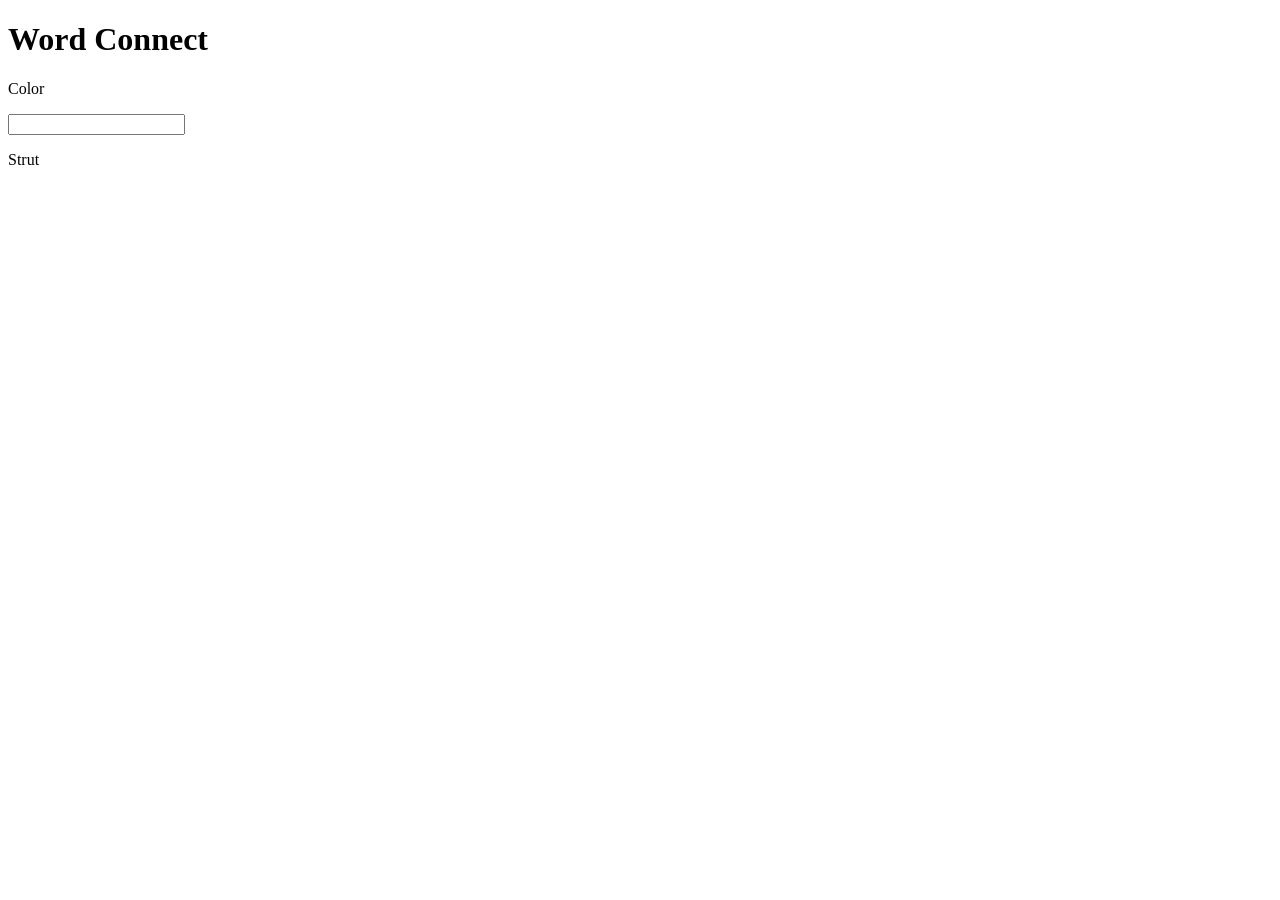
==== index.html @ 8f2bb3a9 "Added rudimentary index page" ====
<!DOCTYPE html>
<html lang="en">
<head>
    <meta charset="UTF-8">
    <title>Word Connect</title>
    <link rel="stylesheet" href="styling.css">
</head>
<body>
    <h1>Word Connect</h1>
    <div id="left-word-box"><p id="left-word">Color<p></div>
    <div id="answer-box"><input type="text"></input></div>
    <div id="right-word-box"><p id="right-word">Strut<p></div>
</body>
</html>
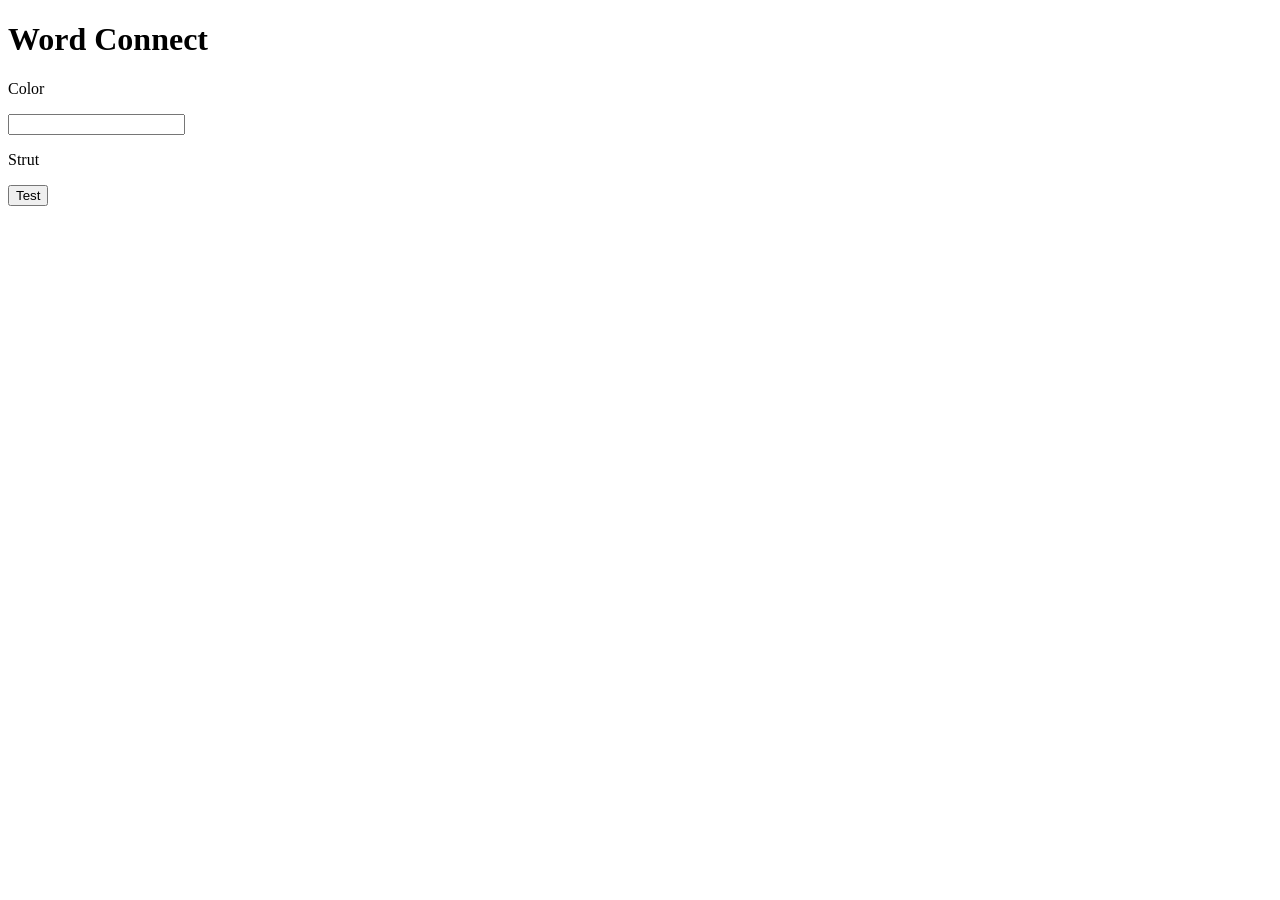
==== commit 604e0e3e: "Updated page to allow testing of forthcoming functions, began developing what forthcoming functions " ====
--- a/index.html
+++ b/index.html
@@ -3,12 +3,19 @@
 <head>
     <meta charset="UTF-8">
     <title>Word Connect</title>
-    <link rel="stylesheet" href="styling.css">
+    <!-- <link rel="stylesheet" href="styling.css"> -->
 </head>
 <body>
     <h1>Word Connect</h1>
-    <div id="left-word-box"><p id="left-word">Color<p></div>
-    <div id="answer-box"><input type="text"></input></div>
-    <div id="right-word-box"><p id="right-word">Strut<p></div>
+    <div id="word-chain">
+        <div id="left-word-box"><p id="left-word">Color<p></div>
+        <div id="answer-box"><input type="text"></input></div>
+        <div id="right-word-box"><p id="right-word">Strut<p></div>
+    </div>
+    <div id="test-button-block"> 
+        <button id="test-button" name="test-button" onclick="test()" type="button">Test</button>
+    </div>
 </body>
+<script src="https://code.jquery.com/jquery-3.6.0.min.js"></script>
+<script src="page-functions.js"></script>
 </html>
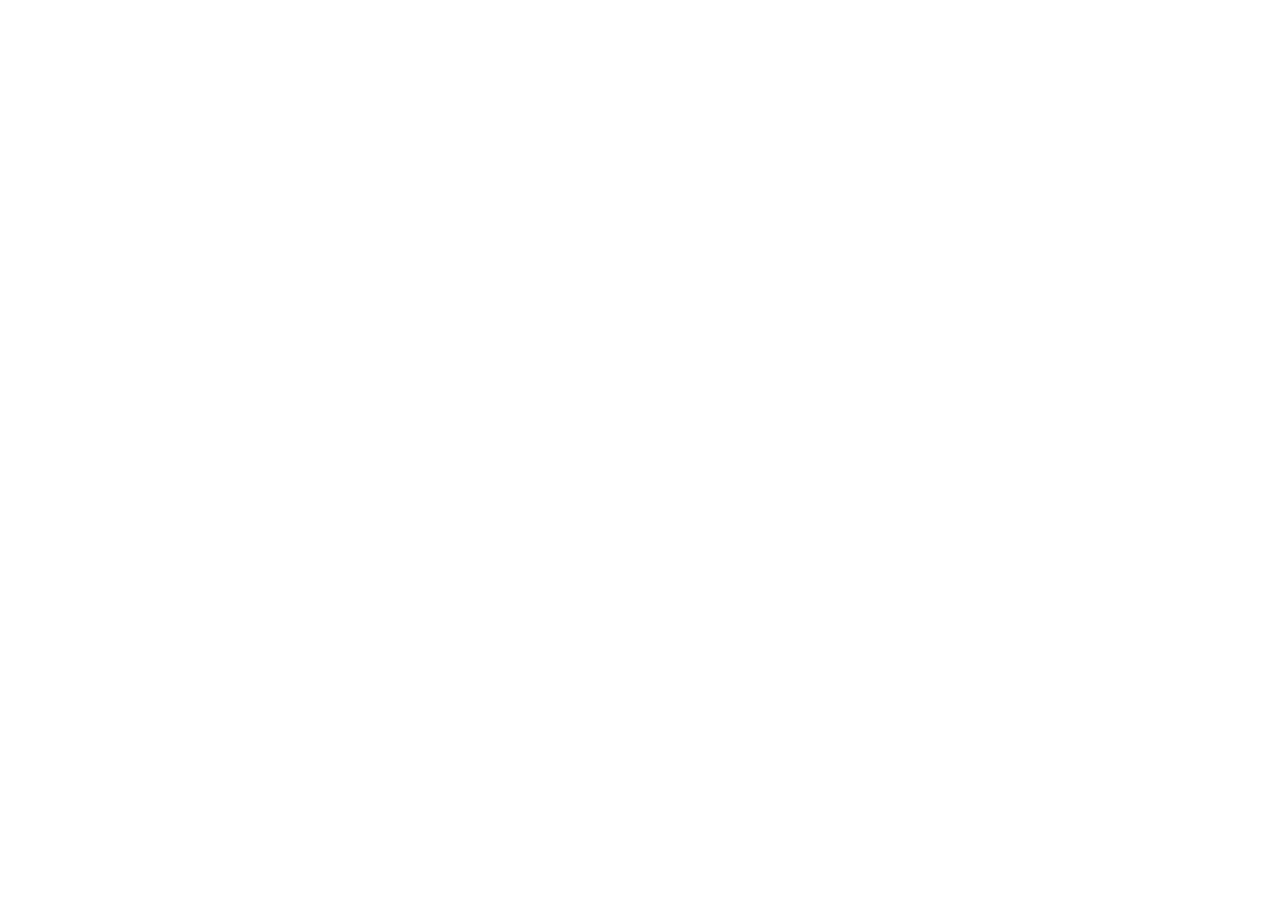
==== commit 0fc05075: "implemented most of website, styling, functions; created a few preliminary puzzles" ====
--- a/index.html
+++ b/index.html
@@ -3,19 +3,56 @@
 <head>
     <meta charset="UTF-8">
     <title>Word Connect</title>
-    <!-- <link rel="stylesheet" href="styling.css"> -->
+    <link rel="stylesheet" href="styling.css">
 </head>
 <body>
     <h1>Word Connect</h1>
-    <div id="word-chain">
-        <div id="left-word-box"><p id="left-word">Color<p></div>
-        <div id="answer-box"><input type="text"></input></div>
-        <div id="right-word-box"><p id="right-word">Strut<p></div>
+    <h2 id="puzzle-header">Puzzle #</h2>
+    <div id="game-elements">
+        <div id="distance-holder">
+            <h3 id="distance-header"></h3>
+        </div>
+        <div id="word-chain">
+            <div id="left-word-box" class="word-box">
+                <p id="left-word"></p>    
+            </div>
+            <div id="submitted-left"></div>
+            <div id="answer-box" class="word-box">
+                <input type="text" id="answer"></input>
+            </div>
+            <div id="submitted-right"></div>
+            <div id="right-word-box" class="word-box">
+                <p id="right-word"></p>
+            </div>
+        </div>
+        <div id="submit-button-block"> 
+            <button id="submit-button" name="submit-button" onclick="submitWord()" type="button">Submit</button>
+        </div>
     </div>
-    <div id="test-button-block"> 
-        <button id="test-button" name="test-button" onclick="test()" type="button">Test</button>
+    <div id="hint-block">
+        <div id="suggestion-block">
+            <input type="checkbox" id="distance-box" name="distance" checked />
+            <label for="distance">Display smallest number of words needed to bridge the gap</label>
+        </div>
+        <div id="reveal-block">
+            
+            <button id="reveal-next-left-button" name="reveal-next-left-button" onclick="revealWord('left')" type="button">Reveal Next Left Word</button>
+            <button id="reveal-next-right-button" name="reveal-next-right-button" onclick="revealWord('right')" type="button">Reveal Next Right Word</button>
+        </div>
+    </div>
+    <div id="puzzle-selector-block">
+        <div id="number-block">
+            <button id="previous-button" name="previous-button" onclick="changePuzzle(-1)" type="button">Previous Puzzle</button>
+            <button id="next-button" name="next-button" onclick="changePuzzle(1)" type="button">Next Puzzle</button>
+        </div>
+        <div id="difficulty-block">
+            <button id="easy-button" name="easy-button" onclick="changeDifficulty('easy')" type="button">Easy</button>
+            <button id="medium-button" name="medium-button" onclick="changeDifficulty('medium')" type="button">Medium</button>
+            <button id="hard-button" name="hard-button" onclick="changeDifficulty('hard')" type="button">Hard</button>
+        </div>
     </div>
 </body>
 <script src="https://code.jquery.com/jquery-3.6.0.min.js"></script>
 <script src="page-functions.js"></script>
+<script>document.body.style.display = "none";</script>
 </html>
--- a/styling.css
+++ b/styling.css
@@ -0,0 +1,183 @@
+body {
+    font-family: Arial, sans-serif;
+    text-align: center;
+    padding: 20px;
+}
+
+h1 {
+    margin-bottom: 20px;
+}
+
+#game-elements {
+    display: flex;
+    flex-direction: column;
+    align-items: center;
+}
+
+#word-chain, #submitted-left, #submitted-right {
+    display: flex;
+    align-items: center;
+    justify-content: center;
+    gap: 10px;
+}
+
+.word-box {
+    display: flex;
+    justify-content: center;
+    align-items: center;
+    border: 2px solid #333;
+    padding: 2px 10px;
+    height: 40px;
+    background-color: #f0f0f0;
+    position: relative;
+}
+
+#answer-box input {
+    width: 100px;
+    text-align: center;
+    font-size: 16px;
+}
+
+#submit-button-block {
+    margin-top: 30px;
+}
+
+#submit-button {
+    padding: 10px 20px;
+    font-size: 16px;
+    background-color: #4CAF50;
+    color: white;
+    border: none;
+    cursor: pointer;
+}
+
+#submit-button:hover {
+    background-color: #45a049;
+}
+
+#submitted-left, #submitted-right {
+    display: flex;
+    flex-direction: row;
+}
+
+.remove-button {
+    position: absolute;
+    top: -12px; /* distance from the top */
+    right: -12px; /* distance from the right */
+    background-color: grey;
+    color: black;
+    border: none;
+    font-size: 12px;
+    cursor: pointer;
+    text-align: center;
+    line-height: 20px;
+    width: 20px; /* width of the circle */
+    height: 20px; /* height of the circle */
+    border-radius: 50%;
+}
+
+@keyframes shake {
+  0% {
+    transform: translateX(0);
+  }
+
+  20% {
+    transform: translateX(-3px);
+  }
+
+  40% {
+    transform: translateX(3px);
+  }
+
+  60% {
+    transform: translateX(-3px);
+  }
+
+  80% {
+    transform: translateX(3px);
+  }
+
+  100% {
+    transform: translateX(0);
+  }
+}
+
+#suggestion-block {
+  margin-top: 20px;
+  margin-bottom: 7px;
+}
+
+#distance-header {
+  font-size: 18px;
+  font-weight: bold;
+  margin-top: 0px;
+  margin-bottom: 20px;
+  color: #333;
+}
+
+#reveal-block button {
+  background-color: blue;
+  color: white;
+  padding: 8px 16px;
+  border: none;
+  cursor: pointer;
+  font-size: 14px;
+  margin-right: 10px;
+}
+
+#reveal-block button:hover {
+  background-color: rgb(42, 42, 255);
+}
+
+/* Puzzle selector block styling */
+#puzzle-selector-block {
+  margin-top: 30px;
+  display: flex;
+  flex-direction: column;
+  align-items: center;
+  gap: 20px;
+}
+
+#number-block {
+  display: flex;
+  align-items: center;
+  gap: 10px; /* Added space between the buttons */
+}
+
+#number-block button {
+  padding: 8px 10px;
+  background-color: #3f51b5;
+  color: white;
+  border: none;
+  cursor: pointer;
+  font-size: 14px;
+}
+
+#number-block button:disabled {
+  background-color: #b0bec5;
+  cursor: not-allowed;
+}
+
+#difficulty-block {
+  display: flex;
+  gap: 10px;
+  margin: -10px;
+}
+
+#difficulty-block button {
+  padding: 8px 15px;
+  background-color: #607d8b;
+  color: white;
+  border: none;
+  cursor: pointer;
+  font-size: 14px;
+}
+
+#difficulty-block button:disabled {
+  background-color: #b0bec5;
+  cursor: not-allowed;
+}
+
+#difficulty-block button:hover {
+  background-color: #455a64;
+}
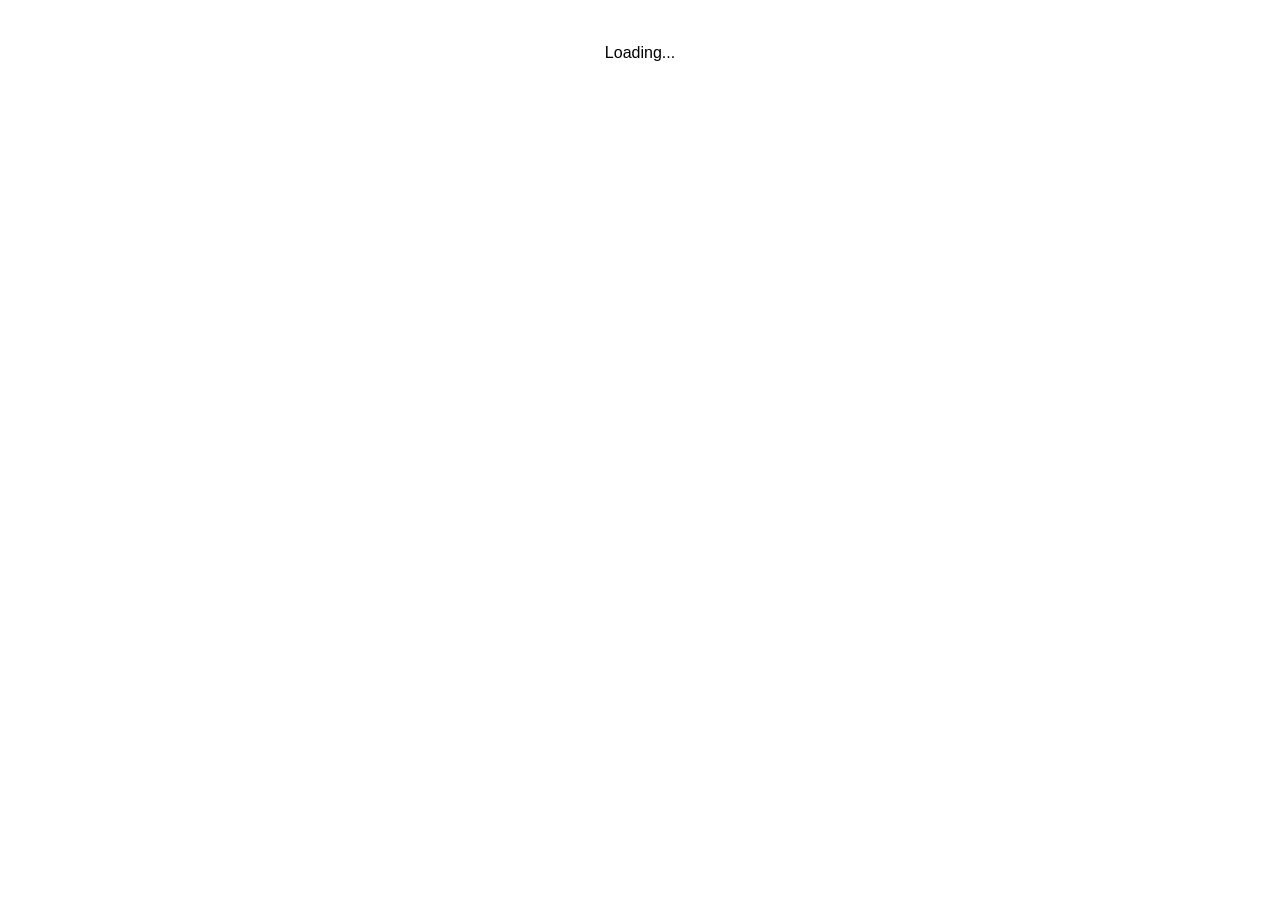
==== commit 846a34af: "Added loading display, improved the way the winning message appears" ====
--- a/index.html
+++ b/index.html
@@ -6,53 +6,58 @@
     <link rel="stylesheet" href="styling.css">
 </head>
 <body>
-    <h1>Word Connect</h1>
-    <h2 id="puzzle-header">Puzzle #</h2>
-    <div id="game-elements">
-        <div id="distance-holder">
-            <h3 id="distance-header"></h3>
-        </div>
-        <div id="word-chain">
-            <div id="left-word-box" class="word-box">
-                <p id="left-word"></p>    
+    <div id="loading-area">
+        <p>Loading...</p>
+    </div>
+    <div id="main">
+        <h1>Word Connect</h1>
+        <h2 id="puzzle-header">Puzzle #</h2>
+        <div id="game-elements">
+            <div id="distance-holder">
+                <h3 id="distance-header"></h3>
             </div>
-            <div id="submitted-left"></div>
-            <div id="answer-box" class="word-box">
-                <input type="text" id="answer"></input>
+            <div id="word-chain">
+                <div id="left-word-box" class="word-box">
+                    <p id="left-word"></p>    
+                </div>
+                <div id="submitted-left"></div>
+                <div id="answer-box" class="word-box">
+                    <input type="text" id="answer"></input>
+                </div>
+                <div id="submitted-right"></div>
+                <div id="right-word-box" class="word-box">
+                    <p id="right-word"></p>
+                </div>
             </div>
-            <div id="submitted-right"></div>
-            <div id="right-word-box" class="word-box">
-                <p id="right-word"></p>
+            <div id="submit-button-block"> 
+                <button id="submit-button" name="submit-button" onclick="submitWord()" type="button">Submit</button>
             </div>
         </div>
-        <div id="submit-button-block"> 
-            <button id="submit-button" name="submit-button" onclick="submitWord()" type="button">Submit</button>
+        <div id="hint-block">
+            <div id="suggestion-block">
+                <input type="checkbox" id="distance-box" name="distance" checked />
+                <label for="distance">Display smallest number of words needed to bridge the gap</label>
+            </div>
+            <div id="reveal-block">
+                
+                <button id="reveal-next-left-button" name="reveal-next-left-button" onclick="revealWord('left')" type="button">Reveal Next Left Word</button>
+                <button id="reveal-next-right-button" name="reveal-next-right-button" onclick="revealWord('right')" type="button">Reveal Next Right Word</button>
+            </div>
         </div>
-    </div>
-    <div id="hint-block">
-        <div id="suggestion-block">
-            <input type="checkbox" id="distance-box" name="distance" checked />
-            <label for="distance">Display smallest number of words needed to bridge the gap</label>
-        </div>
-        <div id="reveal-block">
-            
-            <button id="reveal-next-left-button" name="reveal-next-left-button" onclick="revealWord('left')" type="button">Reveal Next Left Word</button>
-            <button id="reveal-next-right-button" name="reveal-next-right-button" onclick="revealWord('right')" type="button">Reveal Next Right Word</button>
-        </div>
-    </div>
-    <div id="puzzle-selector-block">
-        <div id="number-block">
-            <button id="previous-button" name="previous-button" onclick="changePuzzle(-1)" type="button">Previous Puzzle</button>
-            <button id="next-button" name="next-button" onclick="changePuzzle(1)" type="button">Next Puzzle</button>
-        </div>
-        <div id="difficulty-block">
-            <button id="easy-button" name="easy-button" onclick="changeDifficulty('easy')" type="button">Easy</button>
-            <button id="medium-button" name="medium-button" onclick="changeDifficulty('medium')" type="button">Medium</button>
-            <button id="hard-button" name="hard-button" onclick="changeDifficulty('hard')" type="button">Hard</button>
+        <div id="puzzle-selector-block">
+            <div id="number-block">
+                <button id="previous-button" name="previous-button" onclick="changePuzzle(-1)" type="button">Previous Puzzle</button>
+                <button id="next-button" name="next-button" onclick="changePuzzle(1)" type="button">Next Puzzle</button>
+            </div>
+            <div id="difficulty-block">
+                <button id="easy-button" name="easy-button" onclick="changeDifficulty('easy')" type="button">Easy</button>
+                <button id="medium-button" name="medium-button" onclick="changeDifficulty('medium')" type="button">Medium</button>
+                <button id="hard-button" name="hard-button" onclick="changeDifficulty('hard')" type="button">Hard</button>
+           </div>
         </div>
     </div>
 </body>
 <script src="https://code.jquery.com/jquery-3.6.0.min.js"></script>
 <script src="page-functions.js"></script>
-<script>document.body.style.display = "none";</script>
+<script>document.getElementById('main').style.display = "none";</script>
 </html>
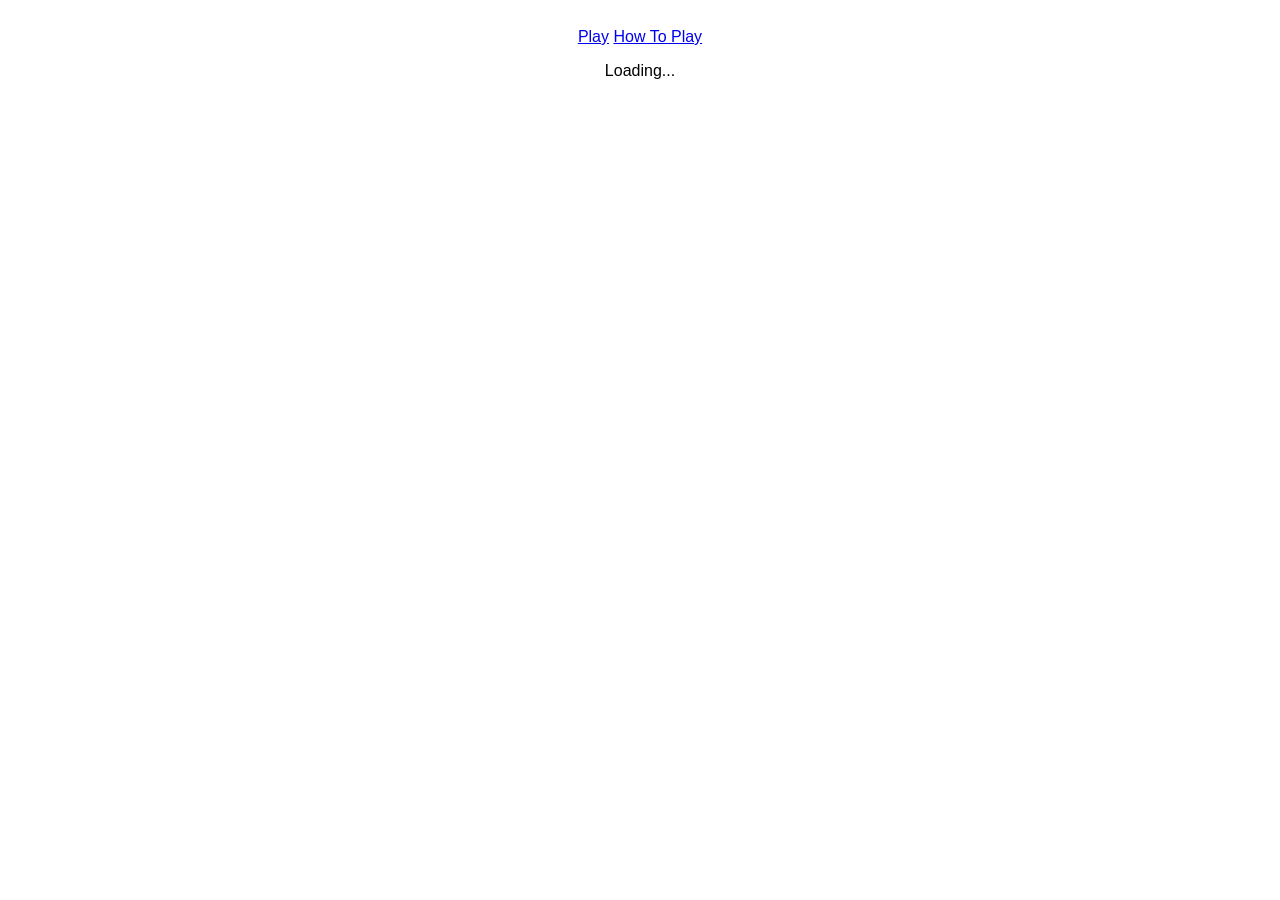
==== commit 33021e77: "Added a "how to play" page, added a header, changed some functions slightly, added a new puzzle" ====
--- a/index.html
+++ b/index.html
@@ -1,4 +1,4 @@
-<!DOCTYPE html>
+﻿<!DOCTYPE html>
 <html lang="en">
 <head>
     <meta charset="UTF-8">
@@ -6,6 +6,13 @@
     <link rel="stylesheet" href="styling.css">
 </head>
 <body>
+    <header id="site-header">
+        <nav>
+            <a href="/">Play</a>
+            <a href="/how-to-play/">How To Play</a>
+        </nav>
+    </header>
+
     <div id="loading-area">
         <p>Loading...</p>
     </div>
@@ -18,7 +25,7 @@
             </div>
             <div id="word-chain">
                 <div id="left-word-box" class="word-box">
-                    <p id="left-word"></p>    
+                    <p id="left-word"></p>
                 </div>
                 <div id="submitted-left"></div>
                 <div id="answer-box" class="word-box">
@@ -29,7 +36,7 @@
                     <p id="right-word"></p>
                 </div>
             </div>
-            <div id="submit-button-block"> 
+            <div id="submit-button-block">
                 <button id="submit-button" name="submit-button" onclick="submitWord()" type="button">Submit</button>
             </div>
         </div>
@@ -39,7 +46,7 @@
                 <label for="distance">Display smallest number of words needed to bridge the gap</label>
             </div>
             <div id="reveal-block">
-                
+
                 <button id="reveal-next-left-button" name="reveal-next-left-button" onclick="revealWord('left')" type="button">Reveal Next Left Word</button>
                 <button id="reveal-next-right-button" name="reveal-next-right-button" onclick="revealWord('right')" type="button">Reveal Next Right Word</button>
             </div>
@@ -53,7 +60,7 @@
                 <button id="easy-button" name="easy-button" onclick="changeDifficulty('easy')" type="button">Easy</button>
                 <button id="medium-button" name="medium-button" onclick="changeDifficulty('medium')" type="button">Medium</button>
                 <button id="hard-button" name="hard-button" onclick="changeDifficulty('hard')" type="button">Hard</button>
-           </div>
+            </div>
         </div>
     </div>
 </body>
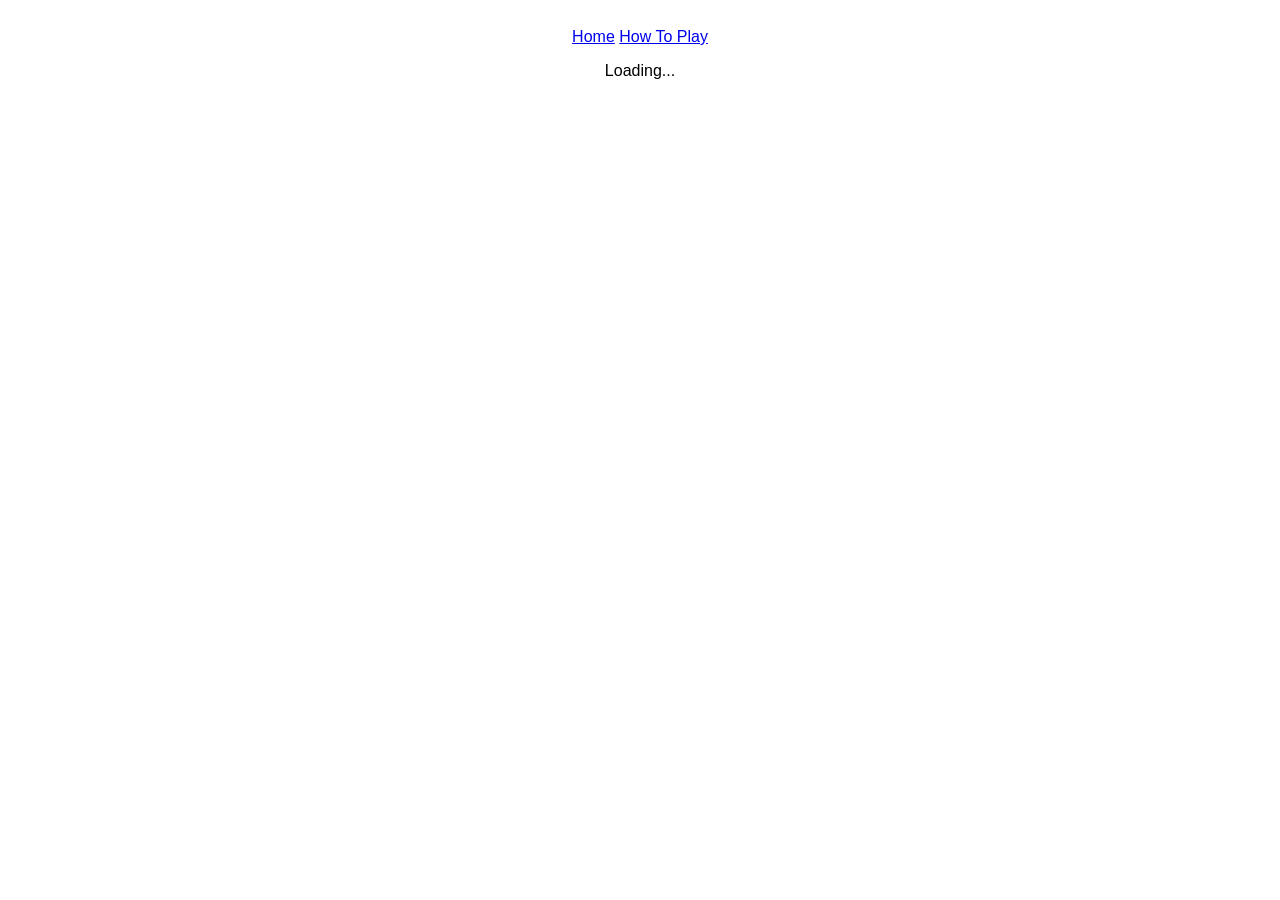
==== commit 4ed1433e: "Fixed header" ====
--- a/index.html
+++ b/index.html
@@ -8,8 +8,8 @@
 <body>
     <header id="site-header">
         <nav>
-            <a href="/">Play</a>
-            <a href="/how-to-play/">How To Play</a>
+            <a href="Word-Connect/">Home</a>
+            <a href="Word-Connect/how-to-play/">How To Play</a>
         </nav>
     </header>
 
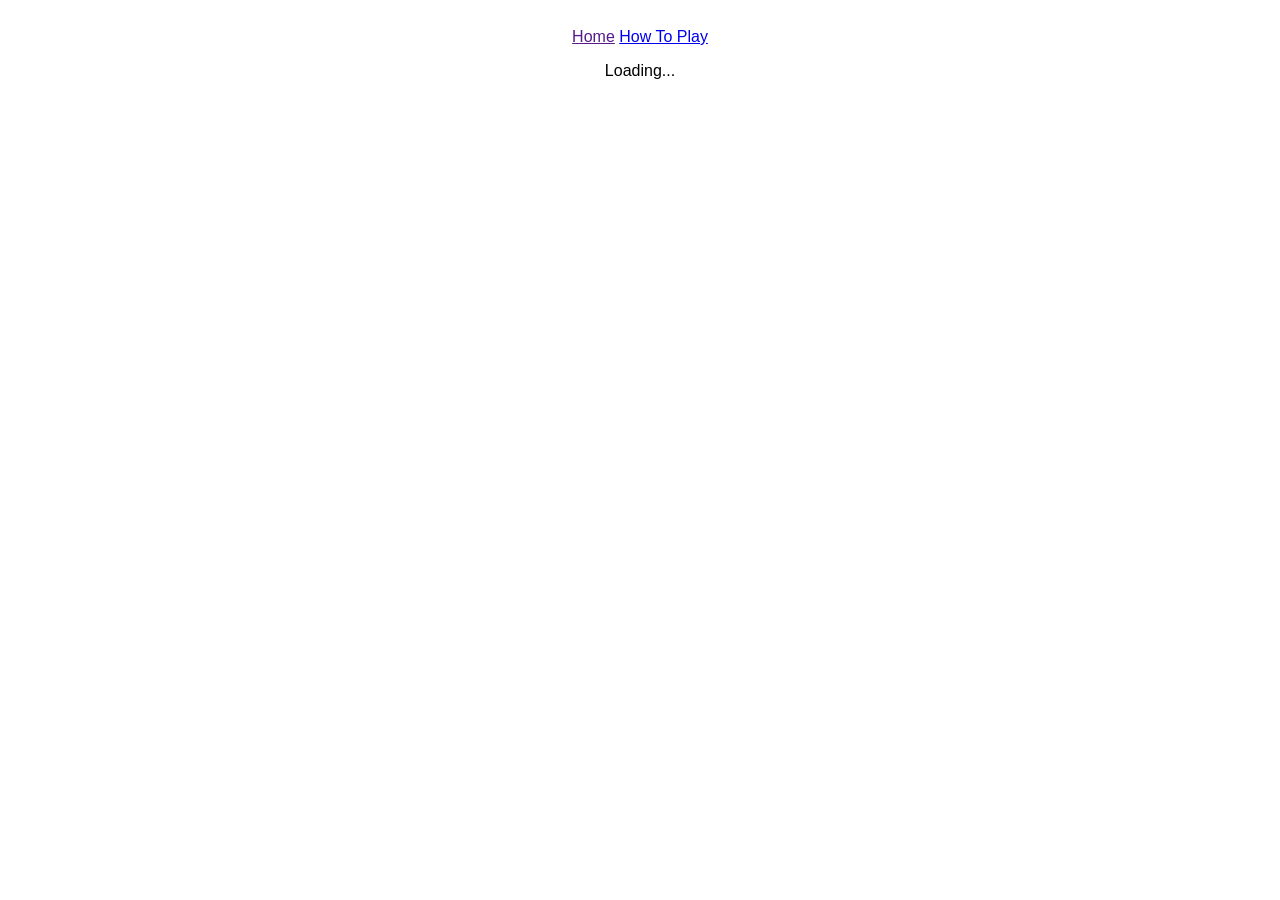
==== commit 04dba676: "Fixed headers again" ====
--- a/index.html
+++ b/index.html
@@ -8,8 +8,8 @@
 <body>
     <header id="site-header">
         <nav>
-            <a href="Word-Connect/">Home</a>
-            <a href="Word-Connect/how-to-play/">How To Play</a>
+            <a href="">Home</a>
+            <a href="how-to-play/">How To Play</a>
         </nav>
     </header>
 
